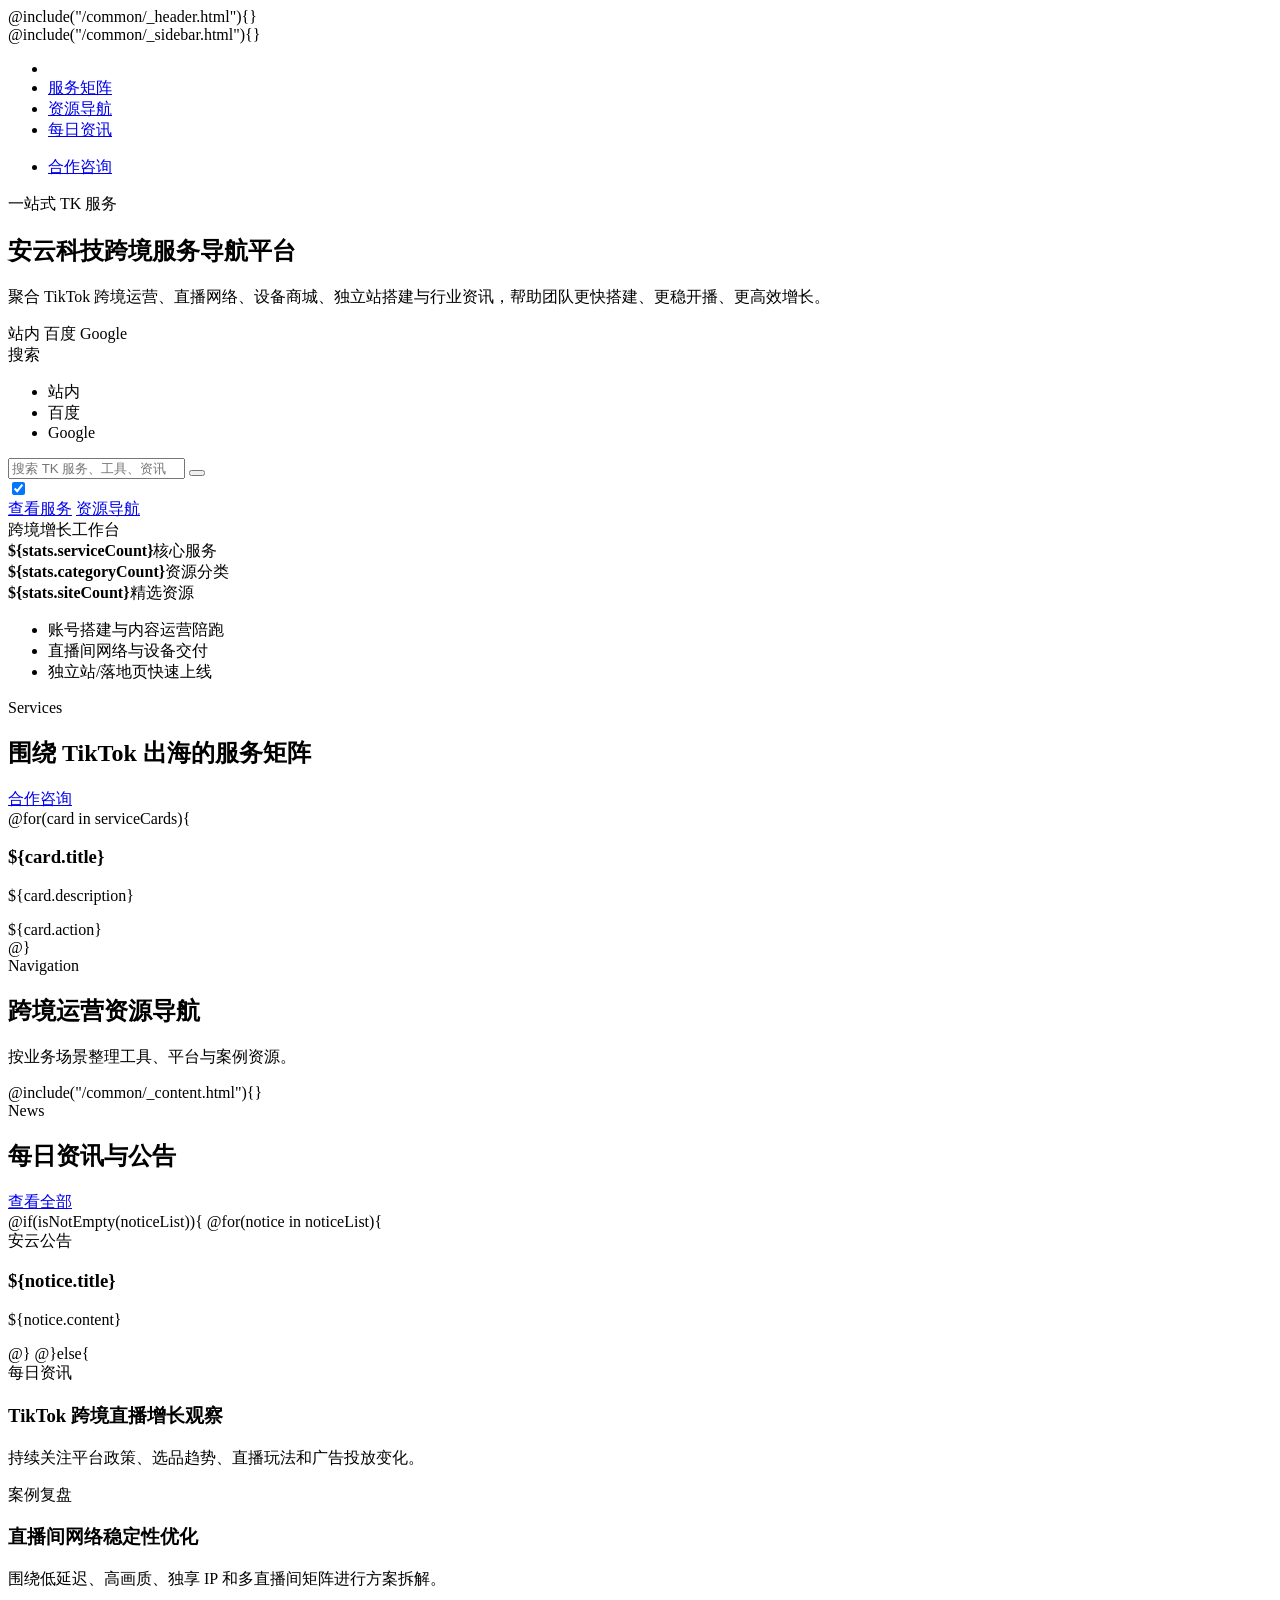
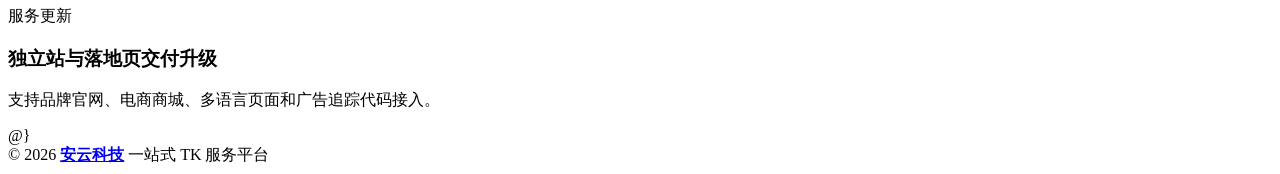
==== src/main/webapp/WEB-INF/view/index.html @ 7d524a92 "提交ai生成代码" ====
<!DOCTYPE html>
<html lang="zh">
@include("/common/_header.html"){}
<body class="page-body anyun-page">
	<div class="page-container anyun-layout">
		@include("/common/_sidebar.html"){}

		<div class="main-content anyun-main">
			<nav class="navbar user-info-navbar anyun-topbar" role="navigation">
				<ul class="user-info-menu left-links list-inline list-unstyled">
					<li class="hidden-sm hidden-xs"><a href="#" data-toggle="sidebar"><i class="fa-bars"></i></a></li>
					<li><a class="anyun-nav-link smooth" href="#服务矩阵">服务矩阵</a></li>
					<li><a class="anyun-nav-link smooth" href="#资源导航">资源导航</a></li>
					<li><a class="anyun-nav-link smooth" href="#每日资讯">每日资讯</a></li>
				</ul>
				<ul class="user-info-menu right-links list-inline list-unstyled hidden-xs">
					<li><a href="/about" class="anyun-contact">合作咨询</a></li>
				</ul>
			</nav>

			<section class="anyun-hero">
				<div class="anyun-hero-content">
					<div class="anyun-eyebrow">一站式 TK 服务</div>
					<h1>安云科技跨境服务导航平台</h1>
					<p>聚合 TikTok 跨境运营、直播网络、设备商城、独立站搭建与行业资讯，帮助团队更快搭建、更稳开播、更高效增长。</p>
					<div id="search" class="s-search anyun-search">
						<div id="search-list" class="hide-type-list">
							<div class="s-type">
								<span></span>
								<div class="s-type-list animated fadeInUp">
									<label for="type-zhannei">站内</label>
									<label for="type-baidu">百度</label>
									<label for="type-google">Google</label>
								</div>
							</div>
							<div class="search-group group-a s-current">
								<span class="type-text">搜索</span>
								<ul class="search-type">
									<li><input checked hidden type="radio" name="type" id="type-zhannei" value="/search/" data-placeholder="搜索 TK 服务、工具、资讯"><label for="type-zhannei"><span>站内</span></label></li>
									<li><input hidden type="radio" name="type" id="type-baidu" value="https://www.baidu.com/s?wd=" data-placeholder="百度搜索"><label for="type-baidu"><span>百度</span></label></li>
									<li><input hidden type="radio" name="type" id="type-google" value="https://www.google.com/search?q=" data-placeholder="Google 搜索"><label for="type-google"><span>Google</span></label></li>
								</ul>
							</div>
						</div>
						<form action="?s=" method="get" target="_blank" id="super-search-fm">
							<input type="text" id="search-text" placeholder="搜索 TK 服务、工具、资讯" style="outline: 0">
							<button type="submit"><i class="fa fa-search"></i></button>
						</form>
						<div class="set-check hidden-xs">
							<input type="checkbox" id="set-search-blank" class="bubble-3" autocomplete="off">
						</div>
					</div>
					<div class="anyun-hero-actions">
						<a href="#服务矩阵" class="btn anyun-btn-primary smooth">查看服务</a>
						<a href="#资源导航" class="btn anyun-btn-ghost smooth">资源导航</a>
					</div>
				</div>
				<div class="anyun-hero-panel">
					<div class="anyun-panel-title">跨境增长工作台</div>
					<div class="anyun-stat-grid">
						<div><strong>${stats.serviceCount}</strong><span>核心服务</span></div>
						<div><strong>${stats.categoryCount}</strong><span>资源分类</span></div>
						<div><strong>${stats.siteCount}</strong><span>精选资源</span></div>
					</div>
					<ul class="anyun-check-list">
						<li><i class="fa fa-check-circle"></i> 账号搭建与内容运营陪跑</li>
						<li><i class="fa fa-check-circle"></i> 直播间网络与设备交付</li>
						<li><i class="fa fa-check-circle"></i> 独立站/落地页快速上线</li>
					</ul>
				</div>
			</section>

			<section class="anyun-section" id="服务矩阵">
				<div class="anyun-section-head">
					<div>
						<span class="anyun-eyebrow">Services</span>
						<h2>围绕 TikTok 出海的服务矩阵</h2>
					</div>
					<a href="/about" class="anyun-more">合作咨询 <i class="fa fa-angle-right"></i></a>
				</div>
				<div class="row anyun-service-row">
					@for(card in serviceCards){
					<div class="col-md-3 col-sm-6">
						<div class="anyun-service-card">
							<i class="fa ${card.icon}"></i>
							<h3>${card.title}</h3>
							<p>${card.description}</p>
							<span>${card.action}</span>
						</div>
					</div>
					@}
				</div>
			</section>

			<section class="anyun-section" id="资源导航">
				<div class="anyun-section-head">
					<div>
						<span class="anyun-eyebrow">Navigation</span>
						<h2>跨境运营资源导航</h2>
					</div>
					<p>按业务场景整理工具、平台与案例资源。</p>
				</div>
				@include("/common/_content.html"){}
			</section>

			<section class="anyun-section anyun-news-section" id="每日资讯">
				<div class="anyun-section-head">
					<div>
						<span class="anyun-eyebrow">News</span>
						<h2>每日资讯与公告</h2>
					</div>
					<a href="/blackboard" class="anyun-more">查看全部 <i class="fa fa-angle-right"></i></a>
				</div>
				<div class="row">
					@if(isNotEmpty(noticeList)){
					@for(notice in noticeList){
					<div class="col-md-4 col-sm-6">
						<article class="anyun-news-card">
							<span>安云公告</span>
							<h3>${notice.title}</h3>
							<p>${notice.content}</p>
						</article>
					</div>
					@}
					@}else{
					<div class="col-md-4 col-sm-6">
						<article class="anyun-news-card">
							<span>每日资讯</span>
							<h3>TikTok 跨境直播增长观察</h3>
							<p>持续关注平台政策、选品趋势、直播玩法和广告投放变化。</p>
						</article>
					</div>
					<div class="col-md-4 col-sm-6">
						<article class="anyun-news-card">
							<span>案例复盘</span>
							<h3>直播间网络稳定性优化</h3>
							<p>围绕低延迟、高画质、独享 IP 和多直播间矩阵进行方案拆解。</p>
						</article>
					</div>
					<div class="col-md-4 col-sm-6">
						<article class="anyun-news-card">
							<span>服务更新</span>
							<h3>独立站与落地页交付升级</h3>
							<p>支持品牌官网、电商商城、多语言页面和广告追踪代码接入。</p>
						</article>
					</div>
					@}
				</div>
			</section>

			<footer class="main-footer sticky footer-type-1 anyun-footer">
				<div class="footer-inner">
					<div class="footer-text">&copy; 2026 <a href="/"><strong>安云科技</strong></a> 一站式 TK 服务平台</div>
					<div class="go-up"><a href="#" rel="go-top"><i class="fa-angle-up"></i></a></div>
				</div>
			</footer>
		</div>
	</div>

	<script type="text/javascript">
	!function(){function g(){h(),i(),j(),k()}function h(){d.checked=s()}function i(){var b=document.querySelector('input[name="type"][value="'+p()+'"]');b&&(b.checked=!0,l(b))}function j(){v(u())}function k(){w(t())}function l(a){for(var b=0;b<e.length;b++)e[b].classList.remove("s-current");a.parentNode.parentNode.parentNode.classList.add("s-current")}function m(a,b){window.localStorage.setItem("superSearch"+a,b)}function n(a){return window.localStorage.getItem("superSearch"+a)}function o(a){f=a.target,v(u()),w(a.target.value),m("type",a.target.value),c.focus(),l(a.target)}function p(){var b=n("type");return b||a[0].value}function q(a){m("newWindow",a.target.checked?1:-1),x(a.target.checked)}function r(a){return a.preventDefault(),""==c.value?(c.focus(),!1):(w(t()+c.value),x(s()),s()?window.open(b.action,+new Date):location.href=b.action,void 0)}function s(){var a=n("newWindow");return a?1==a:!0}function t(){return document.querySelector('input[name="type"]:checked').value}function u(){return document.querySelector('input[name="type"]:checked').getAttribute("data-placeholder")}function v(a){c.setAttribute("placeholder",a)}function w(a){b.action=a}function x(a){a?b.target="_blank":b.removeAttribute("target")}var y,a=document.querySelectorAll('input[name="type"]'),b=document.querySelector("#super-search-fm"),c=document.querySelector("#search-text"),d=document.querySelector("#set-search-blank"),e=document.querySelectorAll(".search-group"),f=a[0];for(g(),y=0;y<a.length;y++)a[y].addEventListener("change",o);d.addEventListener("change",q),b.addEventListener("submit",r)}();
	$(function() {$('img').lazyload({ threshold :180});});
	$(document).ready(function() {
		$(document).on('click', '.has-sub', function() {
			var _this = $(this);
			if (!$(this).hasClass('expanded')) {
				setTimeout(function() {_this.find('ul').attr('style', '')}, 300);
			} else {
				$('.has-sub ul').each(function(id, ele) {
					var _that = $(this);
					if (_this.find('ul')[0] != ele) {setTimeout(function() {_that.attr('style', '')}, 300);}
				})
			}
		});
		$('a.smooth').click(function(ev) {
			ev.preventDefault();
			public_vars.$mainMenu.add(public_vars.$sidebarProfile).toggleClass('mobile-is-visible');
			ps_destroy();
			$('html, body').animate({scrollTop : $($(this).attr('href')).offset().top - 30}, {duration : 500,easing : 'swing'});
		});
	});
	</script>
</body>
</html>
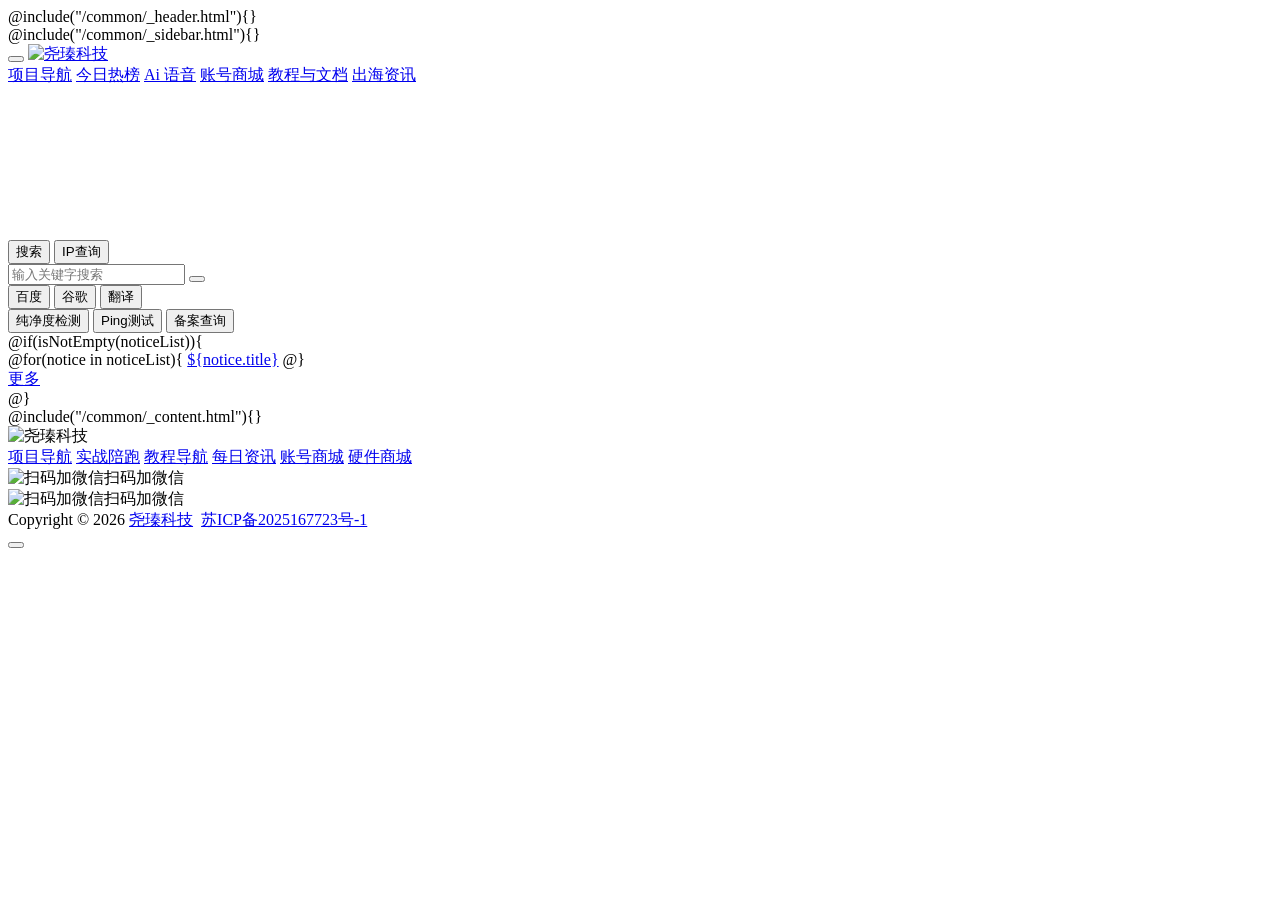
==== commit 3fa61417: "ai生成最新代码" ====
--- a/src/main/webapp/WEB-INF/view/index.html
+++ b/src/main/webapp/WEB-INF/view/index.html
@@ -1,184 +1,203 @@
 <!DOCTYPE html>
-<html lang="zh">
+<html lang="zh-Hans" class="io-grey-mode">
 @include("/common/_header.html"){}
-<body class="page-body anyun-page">
-	<div class="page-container anyun-layout">
+<body class="home page-body anyun-page">
+	<div class="anyun-shell">
 		@include("/common/_sidebar.html"){}
 
-		<div class="main-content anyun-main">
-			<nav class="navbar user-info-navbar anyun-topbar" role="navigation">
-				<ul class="user-info-menu left-links list-inline list-unstyled">
-					<li class="hidden-sm hidden-xs"><a href="#" data-toggle="sidebar"><i class="fa-bars"></i></a></li>
-					<li><a class="anyun-nav-link smooth" href="#服务矩阵">服务矩阵</a></li>
-					<li><a class="anyun-nav-link smooth" href="#资源导航">资源导航</a></li>
-					<li><a class="anyun-nav-link smooth" href="#每日资讯">每日资讯</a></li>
-				</ul>
-				<ul class="user-info-menu right-links list-inline list-unstyled hidden-xs">
-					<li><a href="/about" class="anyun-contact">合作咨询</a></li>
-				</ul>
-			</nav>
-
-			<section class="anyun-hero">
-				<div class="anyun-hero-content">
-					<div class="anyun-eyebrow">一站式 TK 服务</div>
-					<h1>安云科技跨境服务导航平台</h1>
-					<p>聚合 TikTok 跨境运营、直播网络、设备商城、独立站搭建与行业资讯，帮助团队更快搭建、更稳开播、更高效增长。</p>
-					<div id="search" class="s-search anyun-search">
-						<div id="search-list" class="hide-type-list">
-							<div class="s-type">
-								<span></span>
-								<div class="s-type-list animated fadeInUp">
-									<label for="type-zhannei">站内</label>
-									<label for="type-baidu">百度</label>
-									<label for="type-google">Google</label>
-								</div>
-							</div>
-							<div class="search-group group-a s-current">
-								<span class="type-text">搜索</span>
-								<ul class="search-type">
-									<li><input checked hidden type="radio" name="type" id="type-zhannei" value="/search/" data-placeholder="搜索 TK 服务、工具、资讯"><label for="type-zhannei"><span>站内</span></label></li>
-									<li><input hidden type="radio" name="type" id="type-baidu" value="https://www.baidu.com/s?wd=" data-placeholder="百度搜索"><label for="type-baidu"><span>百度</span></label></li>
-									<li><input hidden type="radio" name="type" id="type-google" value="https://www.google.com/search?q=" data-placeholder="Google 搜索"><label for="type-google"><span>Google</span></label></li>
-								</ul>
-							</div>
-						</div>
-						<form action="?s=" method="get" target="_blank" id="super-search-fm">
-							<input type="text" id="search-text" placeholder="搜索 TK 服务、工具、资讯" style="outline: 0">
-							<button type="submit"><i class="fa fa-search"></i></button>
-						</form>
-						<div class="set-check hidden-xs">
-							<input type="checkbox" id="set-search-blank" class="bubble-3" autocomplete="off">
-						</div>
-					</div>
-					<div class="anyun-hero-actions">
-						<a href="#服务矩阵" class="btn anyun-btn-primary smooth">查看服务</a>
-						<a href="#资源导航" class="btn anyun-btn-ghost smooth">资源导航</a>
-					</div>
-				</div>
-				<div class="anyun-hero-panel">
-					<div class="anyun-panel-title">跨境增长工作台</div>
-					<div class="anyun-stat-grid">
-						<div><strong>${stats.serviceCount}</strong><span>核心服务</span></div>
-						<div><strong>${stats.categoryCount}</strong><span>资源分类</span></div>
-						<div><strong>${stats.siteCount}</strong><span>精选资源</span></div>
-					</div>
-					<ul class="anyun-check-list">
-						<li><i class="fa fa-check-circle"></i> 账号搭建与内容运营陪跑</li>
-						<li><i class="fa fa-check-circle"></i> 直播间网络与设备交付</li>
-						<li><i class="fa fa-check-circle"></i> 独立站/落地页快速上线</li>
-					</ul>
+		<main class="anyun-main">
+			<header class="anyun-header">
+				<button class="anyun-sidebar-toggle" type="button" aria-label="切换侧栏"><i class="fa fa-bars"></i></button>
+				<a href="/" class="anyun-mobile-logo">
+					<img src="/static/img/yaozhen-logo.svg" alt="尧瑧科技">
+				</a>
+				<nav class="anyun-top-menu">
+					<a class="active" href="/"><i class="fa fa-home"></i>项目导航</a>
+					<a href="https://anyun.online/hotnews/" target="_blank"><i class="fa fa-bullhorn"></i>今日热榜</a>
+					<a href="https://yaozhen.xcai1618.com" target="_blank"><i class="fa fa-microphone"></i>Ai 语音</a>
+					<a href="https://account.anyun.info/" target="_blank"><i class="fa fa-shopping-cart"></i>账号商城</a>
+					<a href="https://blog.anyun.info" target="_blank"><i class="fa fa-book"></i>教程与文档</a>
+					<a href="https://anyun.online/news" target="_blank"><i class="fa fa-rss"></i>出海资讯</a>
+				</nav>
+			</header>
+
+			<section class="anyun-banner">
+				<canvas id="anyun-particle-canvas" class="anyun-canvas" aria-hidden="true"></canvas>
+				<div class="anyun-search-wrap">
+					<div class="anyun-search-tabs">
+						<button type="button" class="active" data-group="search">搜索</button>
+						<button type="button" data-group="ip">IP查询</button>
+					</div>
+					<form id="anyun-search-form" class="anyun-search-form" action="https://www.baidu.com/s" method="get" target="_blank">
+						<input id="anyun-search-input" name="wd" type="text" placeholder="输入关键字搜索" autocomplete="off">
+						<button type="submit" aria-label="搜索"><i class="fa fa-search"></i></button>
+					</form>
+					<div class="anyun-search-engines" data-group-panel="search">
+						<button type="button" class="active" data-action="https://www.baidu.com/s" data-name="wd" data-placeholder="百度一下">百度</button>
+						<button type="button" data-action="https://www.google.com/search" data-name="q" data-placeholder="谷歌两下">谷歌</button>
+						<button type="button" data-action="https://fanyi.baidu.com/#auto/zh/" data-name="" data-placeholder="输入翻译内容（自动检测语言）">翻译</button>
+					</div>
+					<div class="anyun-search-engines is-hidden" data-group-panel="ip">
+						<button type="button" data-action="https://ping0.cc/ip/" data-name="" data-placeholder="请输入IP / 网址">纯净度检测</button>
+						<button type="button" data-action="https://www.itdog.cn/ping/" data-name="" data-placeholder="请输入IP / 网址">Ping测试</button>
+						<button type="button" data-action="https://www.icpapi.com/" data-name="" data-placeholder="请输入IP / 网址">备案查询</button>
+					</div>
 				</div>
 			</section>
 
-			<section class="anyun-section" id="服务矩阵">
-				<div class="anyun-section-head">
-					<div>
-						<span class="anyun-eyebrow">Services</span>
-						<h2>围绕 TikTok 出海的服务矩阵</h2>
-					</div>
-					<a href="/about" class="anyun-more">合作咨询 <i class="fa fa-angle-right"></i></a>
-				</div>
-				<div class="row anyun-service-row">
-					@for(card in serviceCards){
-					<div class="col-md-3 col-sm-6">
-						<div class="anyun-service-card">
-							<i class="fa ${card.icon}"></i>
-							<h3>${card.title}</h3>
-							<p>${card.description}</p>
-							<span>${card.action}</span>
-						</div>
-					</div>
+			@if(isNotEmpty(noticeList)){
+			<section class="anyun-bulletin">
+				<i class="fa fa-volume-up"></i>
+				<div class="anyun-bulletin-list">
+					@for(notice in noticeList){
+					<a href="/blackboard">${notice.title}</a>
 					@}
 				</div>
+				<a href="/blackboard" class="anyun-bulletin-more">更多 <i class="fa fa-angle-right"></i></a>
 			</section>
-
-			<section class="anyun-section" id="资源导航">
-				<div class="anyun-section-head">
-					<div>
-						<span class="anyun-eyebrow">Navigation</span>
-						<h2>跨境运营资源导航</h2>
-					</div>
-					<p>按业务场景整理工具、平台与案例资源。</p>
-				</div>
+			@}
+
+			<div class="anyun-content">
 				@include("/common/_content.html"){}
-			</section>
-
-			<section class="anyun-section anyun-news-section" id="每日资讯">
-				<div class="anyun-section-head">
-					<div>
-						<span class="anyun-eyebrow">News</span>
-						<h2>每日资讯与公告</h2>
-					</div>
-					<a href="/blackboard" class="anyun-more">查看全部 <i class="fa fa-angle-right"></i></a>
-				</div>
-				<div class="row">
-					@if(isNotEmpty(noticeList)){
-					@for(notice in noticeList){
-					<div class="col-md-4 col-sm-6">
-						<article class="anyun-news-card">
-							<span>安云公告</span>
-							<h3>${notice.title}</h3>
-							<p>${notice.content}</p>
-						</article>
-					</div>
-					@}
-					@}else{
-					<div class="col-md-4 col-sm-6">
-						<article class="anyun-news-card">
-							<span>每日资讯</span>
-							<h3>TikTok 跨境直播增长观察</h3>
-							<p>持续关注平台政策、选品趋势、直播玩法和广告投放变化。</p>
-						</article>
-					</div>
-					<div class="col-md-4 col-sm-6">
-						<article class="anyun-news-card">
-							<span>案例复盘</span>
-							<h3>直播间网络稳定性优化</h3>
-							<p>围绕低延迟、高画质、独享 IP 和多直播间矩阵进行方案拆解。</p>
-						</article>
-					</div>
-					<div class="col-md-4 col-sm-6">
-						<article class="anyun-news-card">
-							<span>服务更新</span>
-							<h3>独立站与落地页交付升级</h3>
-							<p>支持品牌官网、电商商城、多语言页面和广告追踪代码接入。</p>
-						</article>
-					</div>
-					@}
-				</div>
-			</section>
-
-			<footer class="main-footer sticky footer-type-1 anyun-footer">
-				<div class="footer-inner">
-					<div class="footer-text">&copy; 2026 <a href="/"><strong>安云科技</strong></a> 一站式 TK 服务平台</div>
-					<div class="go-up"><a href="#" rel="go-top"><i class="fa-angle-up"></i></a></div>
+			</div>
+
+			<footer class="anyun-footer">
+				<div class="anyun-footer-card">
+					<div class="anyun-footer-brand">
+						<img src="/static/img/yaozhen-logo.svg" alt="尧瑧科技">
+					</div>
+					<div class="anyun-footer-center">
+						<div class="anyun-footer-links">
+							<a href="/">项目导航</a>
+							<a href="https://anyun.online/run" target="_blank">实战陪跑</a>
+							<a href="https://blog.anyun.info" target="_blank">教程导航</a>
+							<a href="https://anyun.online/news" target="_blank">每日资讯</a>
+							<a href="https://account.anyun.info" target="_blank">账号商城</a>
+							<a href="https://anyun.online/shop" target="_blank">硬件商城</a>
+						</div>
+						<div class="anyun-social">
+							<a href="mailto:anyunkeji&#64;outlook.com" title="Email"><i class="fa fa-envelope"></i></a>
+							<a href="https://t.me/anyunkuajing" target="_blank" title="Telegram"><i class="fa fa-paper-plane"></i></a>
+						</div>
+					</div>
+					<div class="anyun-qrs">
+						<div><img src="https://anyun.online/wp-content/uploads/2025/04/IMG_20250407_123930.jpg" alt="扫码加微信"><span>扫码加微信</span></div>
+						<div><img src="https://anyun.online/wp-content/uploads/2025/04/IMG_20250407_123952.jpg" alt="扫码加微信"><span>扫码加微信</span></div>
+					</div>
+					<div class="anyun-copyright">Copyright © 2026 <a href="/">尧瑧科技</a>&nbsp; <a href="https://beian.miit.gov.cn/" target="_blank">苏ICP备2025167723号-1</a></div>
 				</div>
 			</footer>
-		</div>
+		</main>
 	</div>
 
-	<script type="text/javascript">
-	!function(){function g(){h(),i(),j(),k()}function h(){d.checked=s()}function i(){var b=document.querySelector('input[name="type"][value="'+p()+'"]');b&&(b.checked=!0,l(b))}function j(){v(u())}function k(){w(t())}function l(a){for(var b=0;b<e.length;b++)e[b].classList.remove("s-current");a.parentNode.parentNode.parentNode.classList.add("s-current")}function m(a,b){window.localStorage.setItem("superSearch"+a,b)}function n(a){return window.localStorage.getItem("superSearch"+a)}function o(a){f=a.target,v(u()),w(a.target.value),m("type",a.target.value),c.focus(),l(a.target)}function p(){var b=n("type");return b||a[0].value}function q(a){m("newWindow",a.target.checked?1:-1),x(a.target.checked)}function r(a){return a.preventDefault(),""==c.value?(c.focus(),!1):(w(t()+c.value),x(s()),s()?window.open(b.action,+new Date):location.href=b.action,void 0)}function s(){var a=n("newWindow");return a?1==a:!0}function t(){return document.querySelector('input[name="type"]:checked').value}function u(){return document.querySelector('input[name="type"]:checked').getAttribute("data-placeholder")}function v(a){c.setAttribute("placeholder",a)}function w(a){b.action=a}function x(a){a?b.target="_blank":b.removeAttribute("target")}var y,a=document.querySelectorAll('input[name="type"]'),b=document.querySelector("#super-search-fm"),c=document.querySelector("#search-text"),d=document.querySelector("#set-search-blank"),e=document.querySelectorAll(".search-group"),f=a[0];for(g(),y=0;y<a.length;y++)a[y].addEventListener("change",o);d.addEventListener("change",q),b.addEventListener("submit",r)}();
-	$(function() {$('img').lazyload({ threshold :180});});
-	$(document).ready(function() {
-		$(document).on('click', '.has-sub', function() {
-			var _this = $(this);
-			if (!$(this).hasClass('expanded')) {
-				setTimeout(function() {_this.find('ul').attr('style', '')}, 300);
+	<button class="anyun-go-top" type="button" aria-label="返回顶部"><i class="fa fa-angle-up"></i></button>
+	<div class="anyun-overlay"></div>
+
+	<script src="/static/js/anyun-canvas.js"></script>
+	<script>
+	(function () {
+		var body = document.body;
+		var sidebarToggle = document.querySelector('.anyun-sidebar-toggle');
+		var sidebarLogo = document.querySelector('.anyun-sidebar-logo > a');
+		var overlay = document.querySelector('.anyun-overlay');
+		var goTop = document.querySelector('.anyun-go-top');
+		var form = document.getElementById('anyun-search-form');
+		var input = document.getElementById('anyun-search-input');
+
+		function isMobile() { return window.matchMedia('(max-width: 767px)').matches; }
+		function closeSidebar() { body.classList.remove('anyun-sidebar-open'); }
+		function updateSidebarState() {
+			var expanded = isMobile()
+				? body.classList.contains('anyun-sidebar-open')
+				: !body.classList.contains('anyun-sidebar-collapsed');
+			sidebarToggle.setAttribute('aria-expanded', expanded ? 'true' : 'false');
+			sidebarLogo.setAttribute('aria-expanded', expanded ? 'true' : 'false');
+		}
+		function toggleSidebar() {
+			if (isMobile()) {
+				if (body.classList.contains('anyun-sidebar-open')) {
+					body.classList.remove('anyun-sidebar-open');
+				} else {
+					body.classList.add('anyun-sidebar-open');
+				}
+				updateSidebarState();
+				return;
+			}
+			if (body.classList.contains('anyun-sidebar-collapsed')) {
+				body.classList.remove('anyun-sidebar-collapsed');
 			} else {
-				$('.has-sub ul').each(function(id, ele) {
-					var _that = $(this);
-					if (_this.find('ul')[0] != ele) {setTimeout(function() {_that.attr('style', '')}, 300);}
-				})
-			}
-		});
-		$('a.smooth').click(function(ev) {
-			ev.preventDefault();
-			public_vars.$mainMenu.add(public_vars.$sidebarProfile).toggleClass('mobile-is-visible');
-			ps_destroy();
-			$('html, body').animate({scrollTop : $($(this).attr('href')).offset().top - 30}, {duration : 500,easing : 'swing'});
-		});
-	});
+				body.classList.add('anyun-sidebar-collapsed');
+			}
+			localStorage.setItem('yaozhenSidebarCollapsed', body.classList.contains('anyun-sidebar-collapsed') ? '1' : '0');
+			updateSidebarState();
+		}
+		sidebarToggle.addEventListener('click', toggleSidebar);
+		sidebarLogo.addEventListener('click', function (event) {
+			event.preventDefault();
+			toggleSidebar();
+		});
+		if (!isMobile() && localStorage.getItem('yaozhenSidebarCollapsed') === '1') {
+			body.classList.add('anyun-sidebar-collapsed');
+		}
+		updateSidebarState();
+		overlay.addEventListener('click', function () {
+			closeSidebar();
+			updateSidebarState();
+		});
+		window.addEventListener('resize', function () {
+			if (!isMobile()) closeSidebar();
+			updateSidebarState();
+		});
+
+		document.querySelectorAll('a.smooth').forEach(function (link) {
+			link.addEventListener('click', function (event) {
+				var target = document.querySelector(link.getAttribute('href'));
+				if (!target) return;
+				event.preventDefault();
+				target.scrollIntoView({behavior: 'smooth', block: 'start'});
+				closeSidebar();
+			});
+		});
+
+		document.querySelectorAll('.anyun-search-tabs button').forEach(function (tab) {
+			tab.addEventListener('click', function () {
+				document.querySelectorAll('.anyun-search-tabs button').forEach(function (item) { item.classList.remove('active'); });
+				document.querySelectorAll('[data-group-panel]').forEach(function (panel) { panel.classList.add('is-hidden'); });
+				tab.classList.add('active');
+				var panel = document.querySelector('[data-group-panel="' + tab.dataset.group + '"]');
+				panel.classList.remove('is-hidden');
+				panel.querySelector('button').click();
+			});
+		});
+
+		document.querySelectorAll('.anyun-search-engines button').forEach(function (engine) {
+			engine.addEventListener('click', function () {
+				document.querySelectorAll('.anyun-search-engines button').forEach(function (item) { item.classList.remove('active'); });
+				engine.classList.add('active');
+				form.action = engine.dataset.action;
+				input.name = engine.dataset.name;
+				input.placeholder = engine.dataset.placeholder;
+				input.focus();
+			});
+		});
+
+		form.addEventListener('submit', function (event) {
+			if (!input.value.trim()) {
+				event.preventDefault();
+				input.focus();
+				return;
+			}
+			if (!input.name) {
+				event.preventDefault();
+				window.open(form.action + encodeURIComponent(input.value.trim()), '_blank');
+			}
+		});
+
+		window.addEventListener('scroll', function () {
+			goTop.classList.toggle('show', window.pageYOffset > 320);
+		});
+		goTop.addEventListener('click', function () { window.scrollTo({top: 0, behavior: 'smooth'}); });
+	})();
 	</script>
 </body>
 </html>
